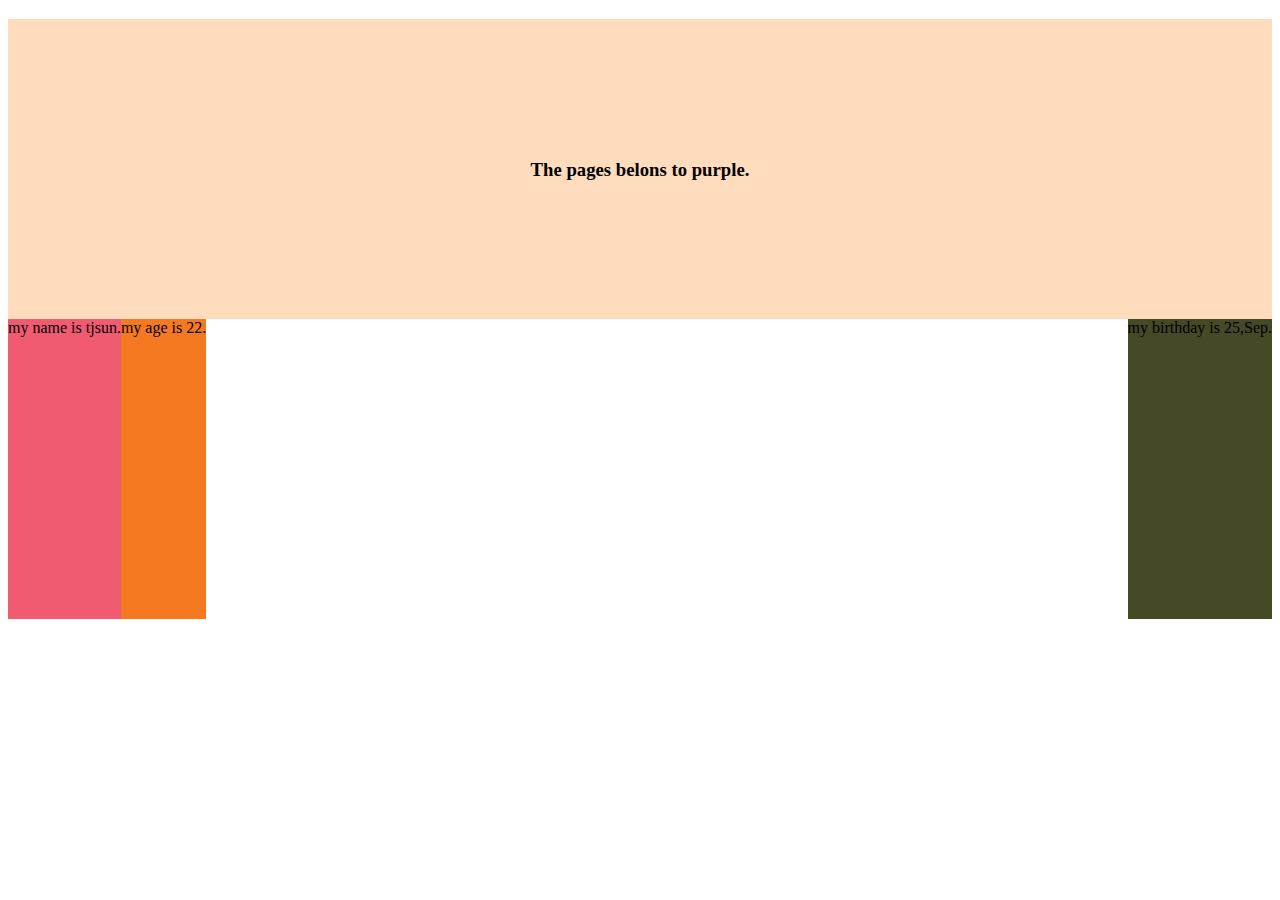
==== index.html @ 942f2544 "mv first_page.html to index.html" ====
<!DOCTYPE html>
<html>
<head>
	<title>my first pages</title>
	<link rel="stylesheet" type="text/css" href="page.css">
</head>
<body>
<div id="top">
	<h3> The pages belons to purple.</h3>
</div>
<div id="second">
	<div id="name">
		my name is tjsun.
	</div>
	<div id="age">
		my age is 22.
	</div>
	<div id="birthday">
		my birthday is 25,Sep.
	</div>
</div>
</body>
</html>
---- page.css ----
#top {
	width: 100%;
	height: 300px;
	background-color: #fedcbd;
}

#top>h3 {
	padding-top: 140px;
	text-align: center;
}

#second>#name {
	
	height: 300px;
	background-color: #f05b72;
	float: left;
}

#second>#age {
	height: 300px;
	background-color: #f47920;
	float:left;
}

#second>#birthday {
	height: 300px;
	background-color: #454926;
	/*width: 30%;*/
	float: right;
}
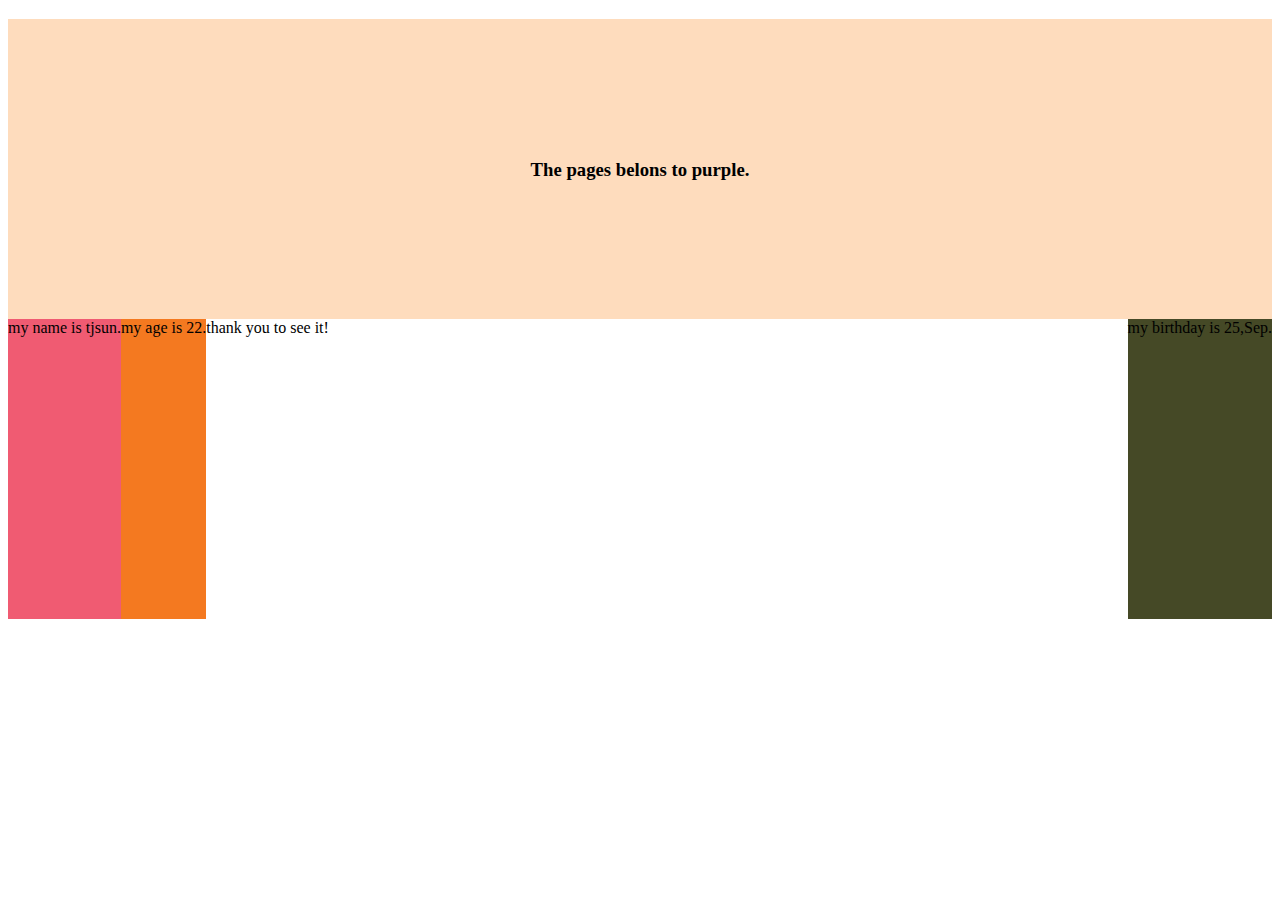
==== commit 07fe1b16: "add a div in lines 22" ====
--- a/index.html
+++ b/index.html
@@ -19,5 +19,8 @@
 		my birthday is 25,Sep.
 	</div>
 </div>
+<div id = "bottom">
+	thank you to see it!
+</div>
 </body>
 </html>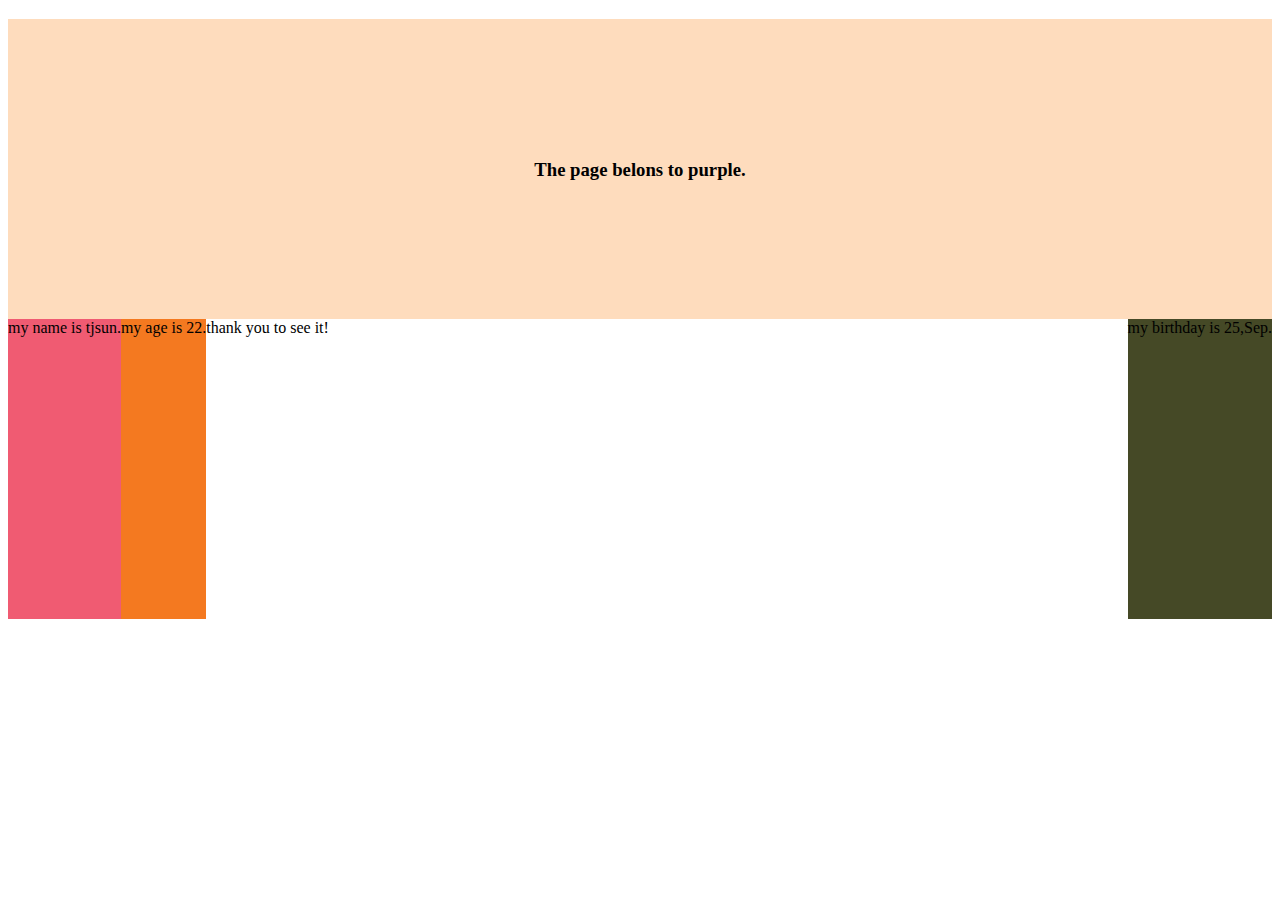
==== commit 9b71dc4e: "modiy the English grammer" ====
--- a/index.html
+++ b/index.html
@@ -6,7 +6,7 @@
 </head>
 <body>
 <div id="top">
-	<h3> The pages belons to purple.</h3>
+	<h3> The page belons to purple.</h3>
 </div>
 <div id="second">
 	<div id="name">
